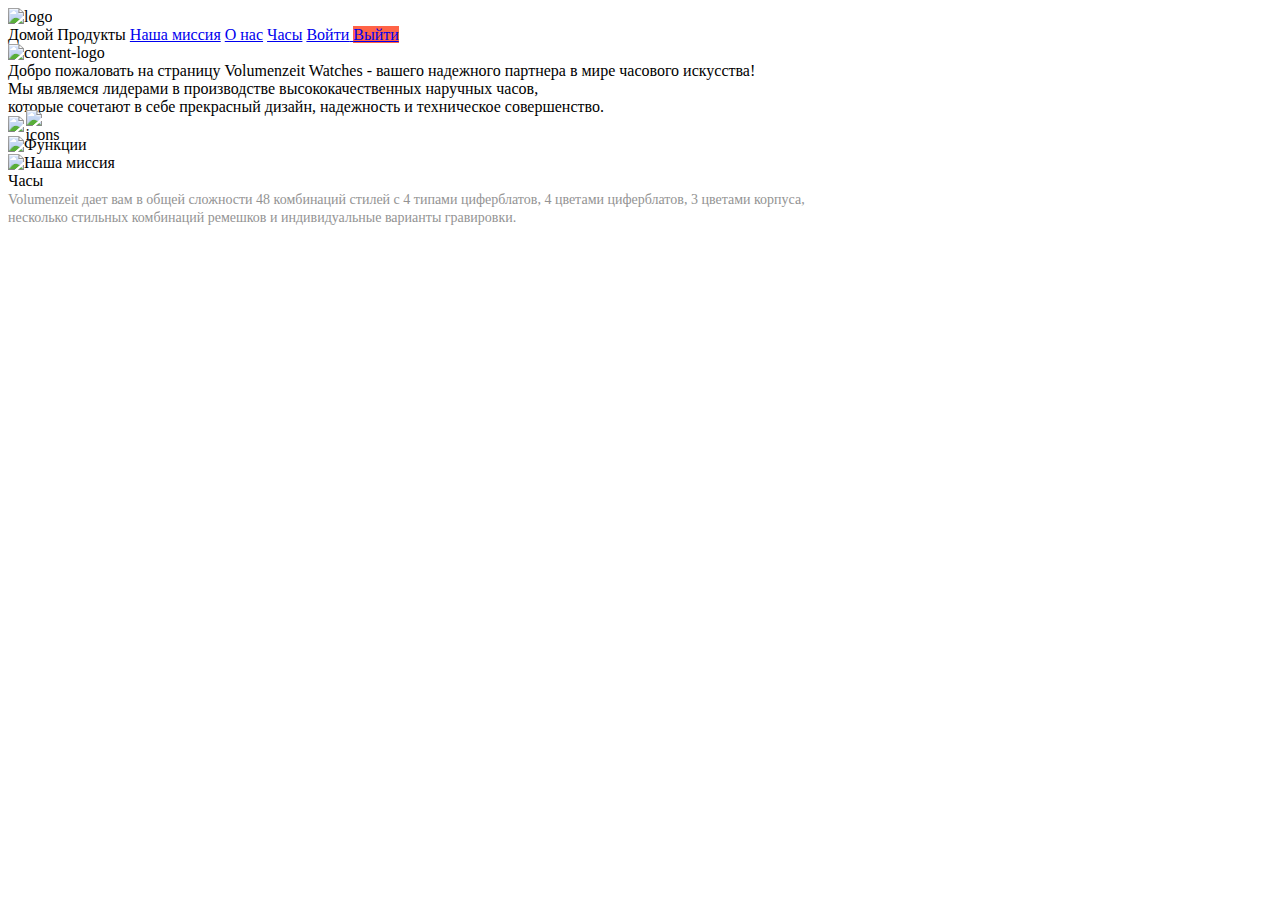
==== src/main/resources/templates/index.html @ 78dd63fa "доработка по корзине, создание начальной страницы" ====
<!DOCTYPE html>
<html lang="en" xmlns:th="http://www.thymeleaf.org">
<head>
    <meta charset="UTF-8">
    <title>VOLUMENZEIT</title>
    <div th:replace="fragments/links.html"></div>
    <meta http-equiv="X-UA-Compatible" content="IE=edge">
    <meta name="viewport" content="width=device-width, initial-scale=1">
    <link rel="stylesheet" href="/css/main.css">
</head>
<body>
    <!-- HEADER -->
    <div class="header_style">
        <div class="logo">
            <img src="/images/logo.svg"  alt="logo">
        </div>
        <nav id="navbar-example2">
            <a class="base_link home_link" th:href="@{/index}">Домой</a>
            <a class="base_link products_link" th:href="@{/products}">Продукты</a>
            <a class="base_link nav-link ourMission" href="#our_mission">Наша миссия</a>
            <a class="base_link nav-link aboutUs" href="#about_us">О нас</a>
            <a class="base_link nav-link watches_style" href="#watches">Часы</a>

            <a th:if="${isAnonymous}" class="sign-button" href="/login">
                <span class="sign-button-text">Войти</span>
            </a>
            <a th:if="${!isAnonymous}" style="background-color: rgb(255, 99, 71)"
               class="sign-button" href="/logout"><span class="sign-button-text">Выйти</span>
            </a>
        </nav>

        <div style="position: absolute; left: 2%; right: 95%; top: 110px">
            <img src="/images/header-content-icons.png" alt="icons" />
        </div>

        <div class="header-content-logo-style">
            <img src="/images/header-content-logo.png" alt="content-logo" />
        </div>
        <div class="header-content-text">
            Добро пожаловать на страницу Volumenzeit Watches - вашего надежного партнера в мире часового искусства!
            <br>
            Мы являемся лидерами в производстве высококачественных наручных часов,
            <br/>
            которые сочетают в себе прекрасный дизайн, надежность и техническое совершенство.
        </div>

        <div class="header-content-img">
            <img src="/images/header-content-img.png" />
        </div>
    </div>
    <div data-spy="scroll" data-target="#navbar-example2" data-offset="0">
        <div id="features" class="features-style">
            <img src="/images/features.png" alt="Функции" />
        </div>
        <div class="ourMissionContent" id="our_mission">
            <img src="/images/our-mission-img.png" alt="Наша миссия" />
        </div>
        <div id="watches" class="watches_content">
            Часы
            <br>
            <span style="color: #939393; font-weight: 400; font-size: 14px;">
                Volumenzeit дает вам в общей сложности 48 комбинаций стилей с 4 типами циферблатов, 4 цветами циферблатов, 3 цветами корпуса,
                <br>
                несколько стильных комбинаций ремешков и индивидуальные варианты гравировки.
            </span>
        </div>
    </div>

  </div>
</body>
</html>
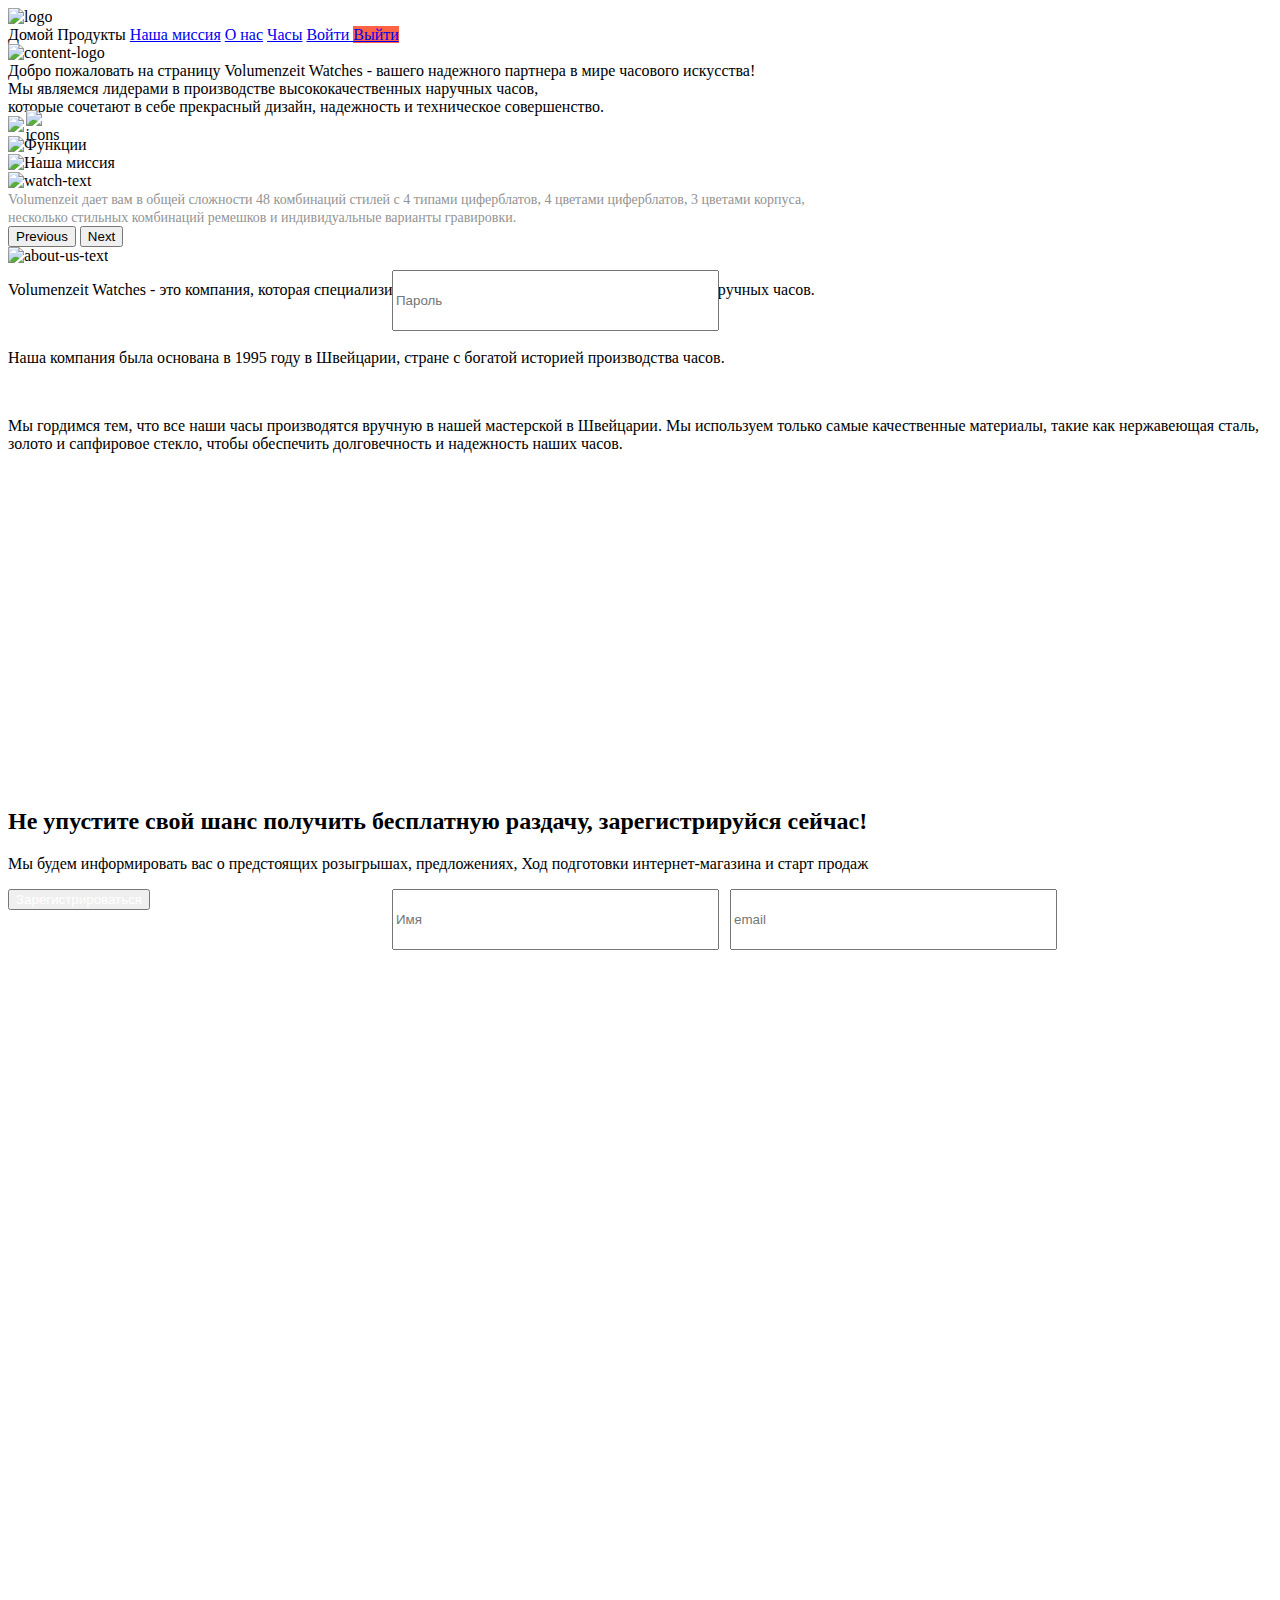
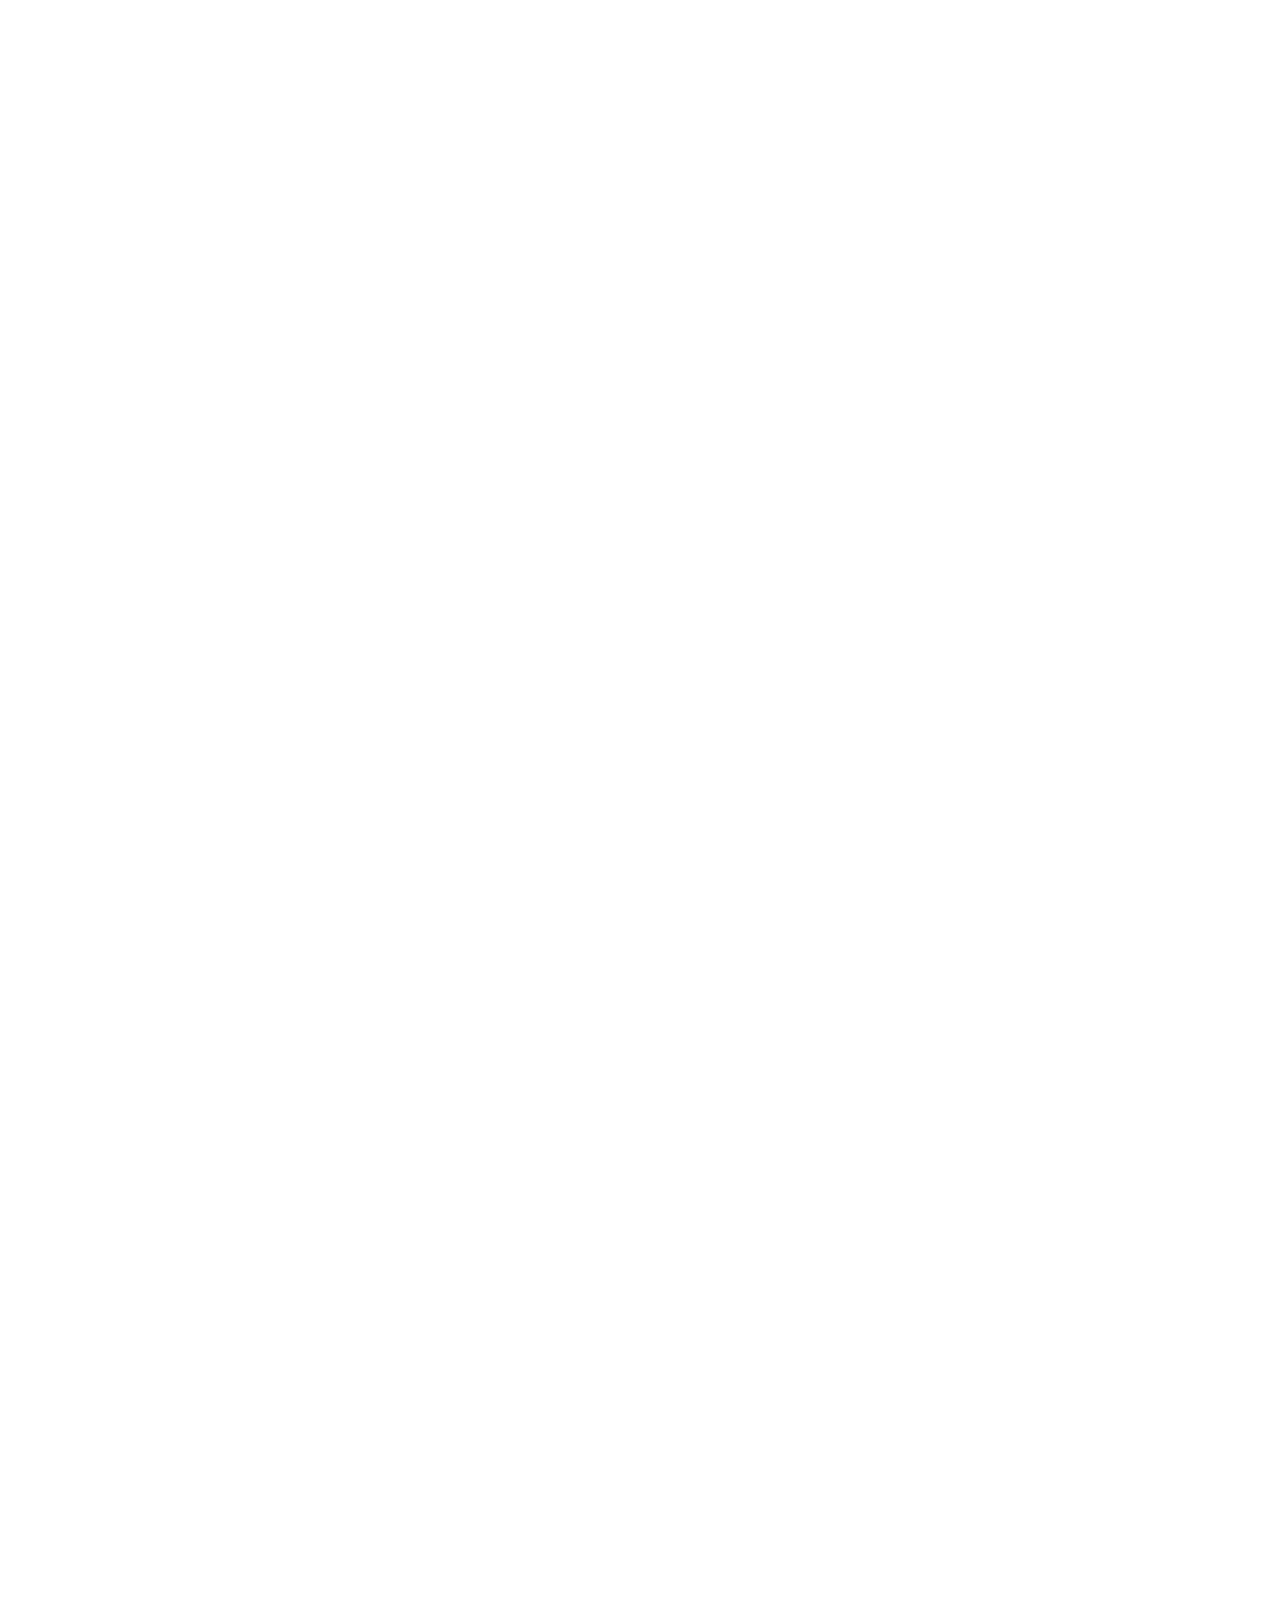
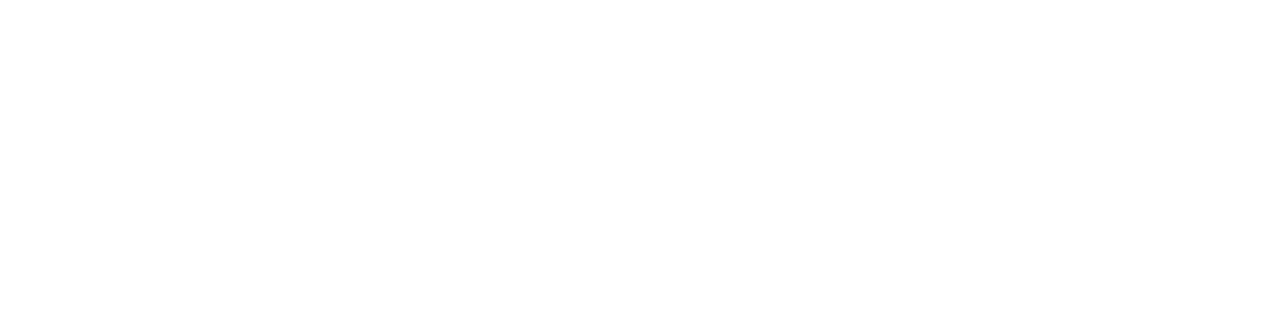
==== commit 45a8f338: "index" ====
--- a/src/main/resources/templates/index.html
+++ b/src/main/resources/templates/index.html
@@ -8,7 +8,7 @@
     <meta name="viewport" content="width=device-width, initial-scale=1">
     <link rel="stylesheet" href="/css/main.css">
 </head>
-<body>
+<body style="height: 3500px">
     <!-- HEADER -->
     <div class="header_style">
         <div class="logo">
@@ -56,16 +56,88 @@
             <img src="/images/our-mission-img.png" alt="Наша миссия" />
         </div>
         <div id="watches" class="watches_content">
-            Часы
+            <img src="/images/watches-img.png" alt="watch-text">
             <br>
             <span style="color: #939393; font-weight: 400; font-size: 14px;">
                 Volumenzeit дает вам в общей сложности 48 комбинаций стилей с 4 типами циферблатов, 4 цветами циферблатов, 3 цветами корпуса,
                 <br>
                 несколько стильных комбинаций ремешков и индивидуальные варианты гравировки.
             </span>
+
+            <div id="carouselExampleControlsNoTouching" class="carousel slide" data-touch="false" data-interval="false">
+                <div class="carousel-inner">
+                    <div id="custom-carousel-id">
+
+                    </div>
+                </div>
+                <button class="carousel-control-prev" type="button" data-target="#carouselExampleControlsNoTouching" data-slide="prev">
+                    <span class="carousel-control-prev-icon" aria-hidden="true"></span>
+                    <span class="sr-only">Previous</span>
+                </button>
+                <button class="carousel-control-next" type="button" data-target="#carouselExampleControlsNoTouching" data-slide="next">
+                    <span class="carousel-control-next-icon" aria-hidden="true"></span>
+                    <span class="sr-only">Next</span>
+                </button>
+            </div>
         </div>
+
+        <div id="about_us" class="aboutUsContent">
+            <img src="/images/aboutUsImage.png" alt="about-us-text">
+            <div class="row">
+                <div class="col">
+                    <div class="aboutUsText">
+                        <p> Volumenzeit Watches - это компания, которая специализируется на производстве высококачественных наручных часов.</p>
+                        <br/>
+
+                        <p>Наша компания была основана в 1995 году в Швейцарии, стране с богатой историей производства часов.</p>
+                        <br/>
+
+                        <p>
+                            Мы гордимся тем, что все наши часы производятся вручную в нашей мастерской в Швейцарии.
+                            Мы используем только самые качественные материалы, такие как нержавеющая сталь, золото и сапфировое стекло,
+                            чтобы обеспечить долговечность и надежность наших часов.
+                        </p>
+                    </div>
+                </div>
+                <div class="col">
+                    <div class="aboutUsVideo">
+                        <iframe width="560" height="315" src="https://www.youtube.com/embed/s-x_HVCwKgI"
+                                title="YouTube video player" frameBorder="0"
+                                allow="accelerometer; autoplay; clipboard-write; encrypted-media; gyroscope; picture-in-picture; web-share"
+                                allowFullScreen></iframe>
+                    </div>
+                </div>
+            </div>
+        </div>
+
+        <div class="registration-style">
+            <h2 class="registration-style-text">Не упустите свой шанс получить бесплатную раздачу, зарегистрируйся сейчас!</h2>
+            <p class="registration-style-text">Мы будем информировать вас о предстоящих розыгрышах, предложениях, Ход подготовки интернет-магазина и старт продаж</p>
+
+            <form id="registration-form">
+                <div class="row">
+                    <input type="text" class="form-control" placeholder="Имя" id="regName" style="width:319px; height: 55px;
+                        position: absolute; left: 392px;
+                    ">
+
+                    <input type="email" class="form-control" placeholder="email" id="regEmail" style="width: 319px; height: 55px;
+                        position: absolute; left: 730px;
+                    ">
+
+                    <input type="text" class="form-control" placeholder="Пароль" id="regPassword" style="width: 319px; height: 55px;
+                        position: absolute; left: 392px; top: 270px;
+                    ">
+
+                    <button type="button" class="regButton" onclick="addNewUser()">
+                        <span style="color: white">Зарегистрироваться</span>
+                    </button>
+                </div>
+            </form>
+        </div>
+
     </div>
 
-  </div>
+    <div th:replace="fragments/scripts.html"></div>
+    <script type="text/javascript" src="/js/main.js"></script>
 </body>
 </html>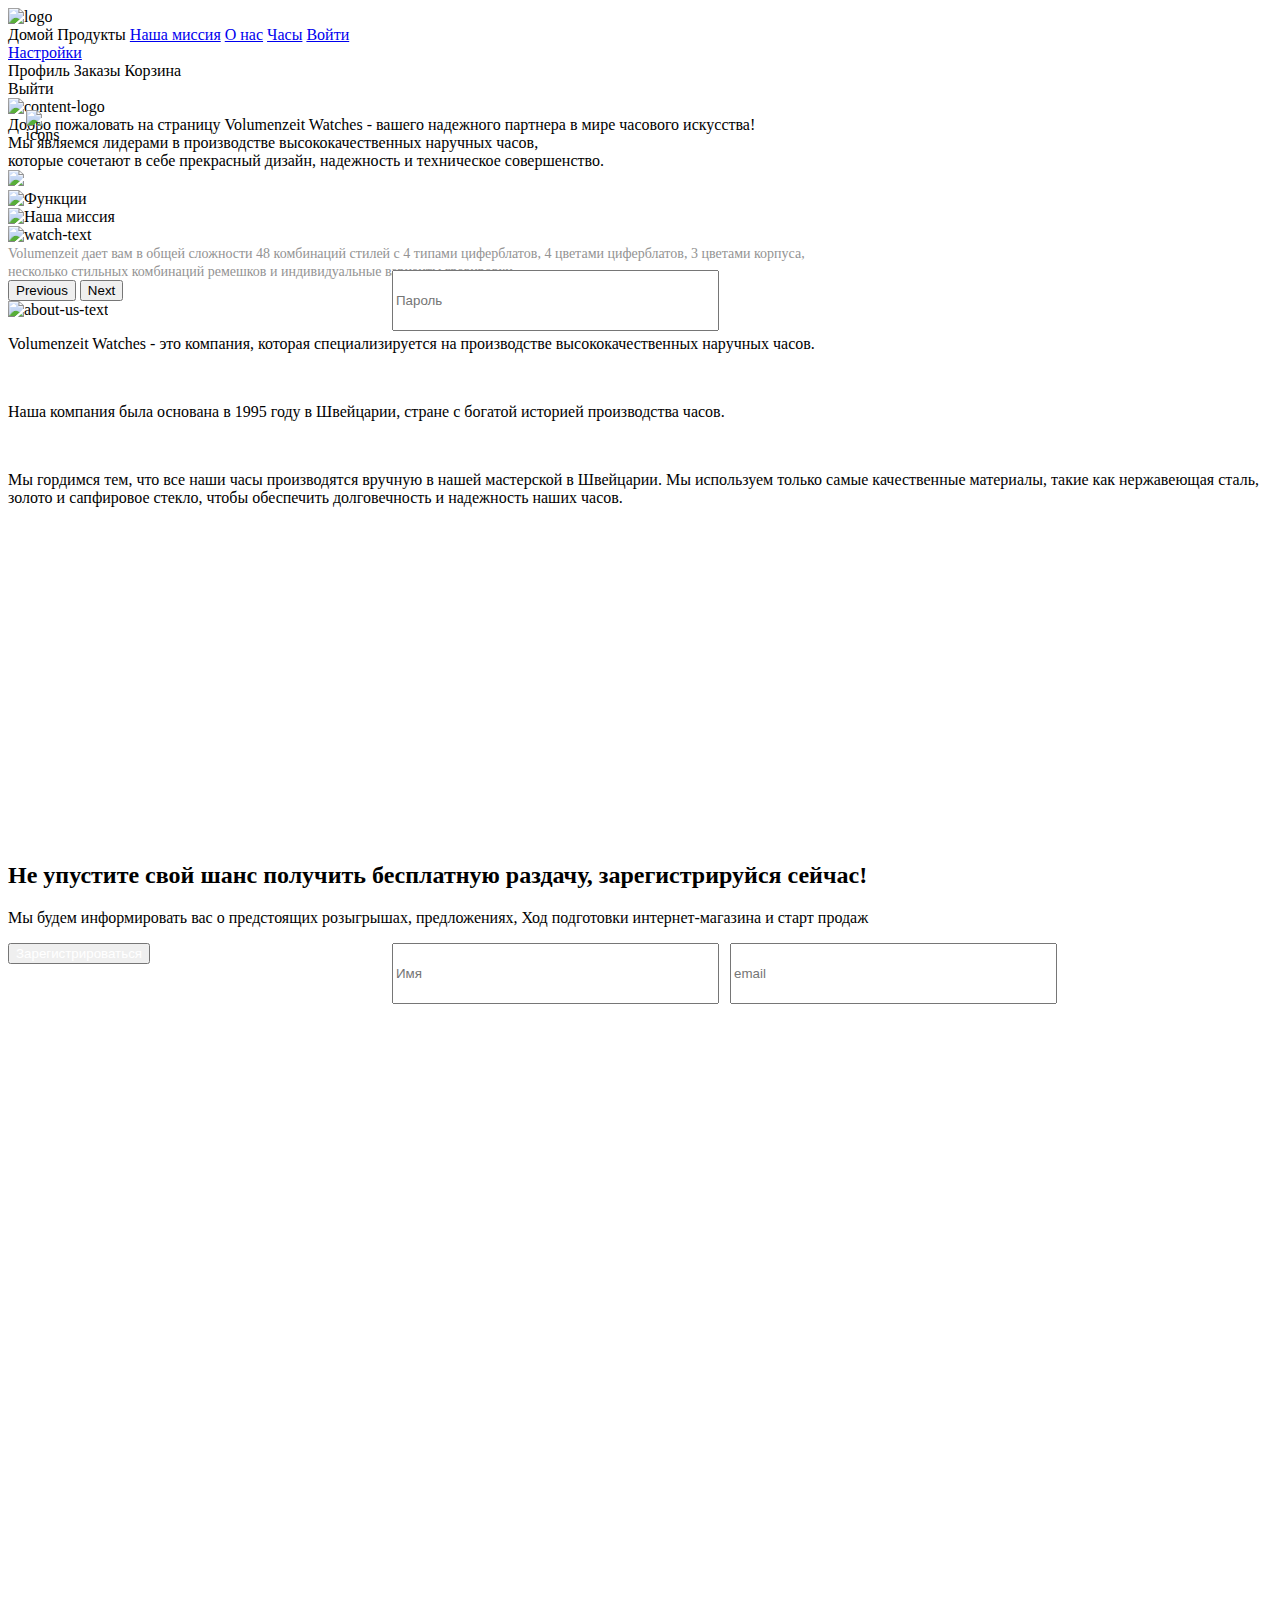
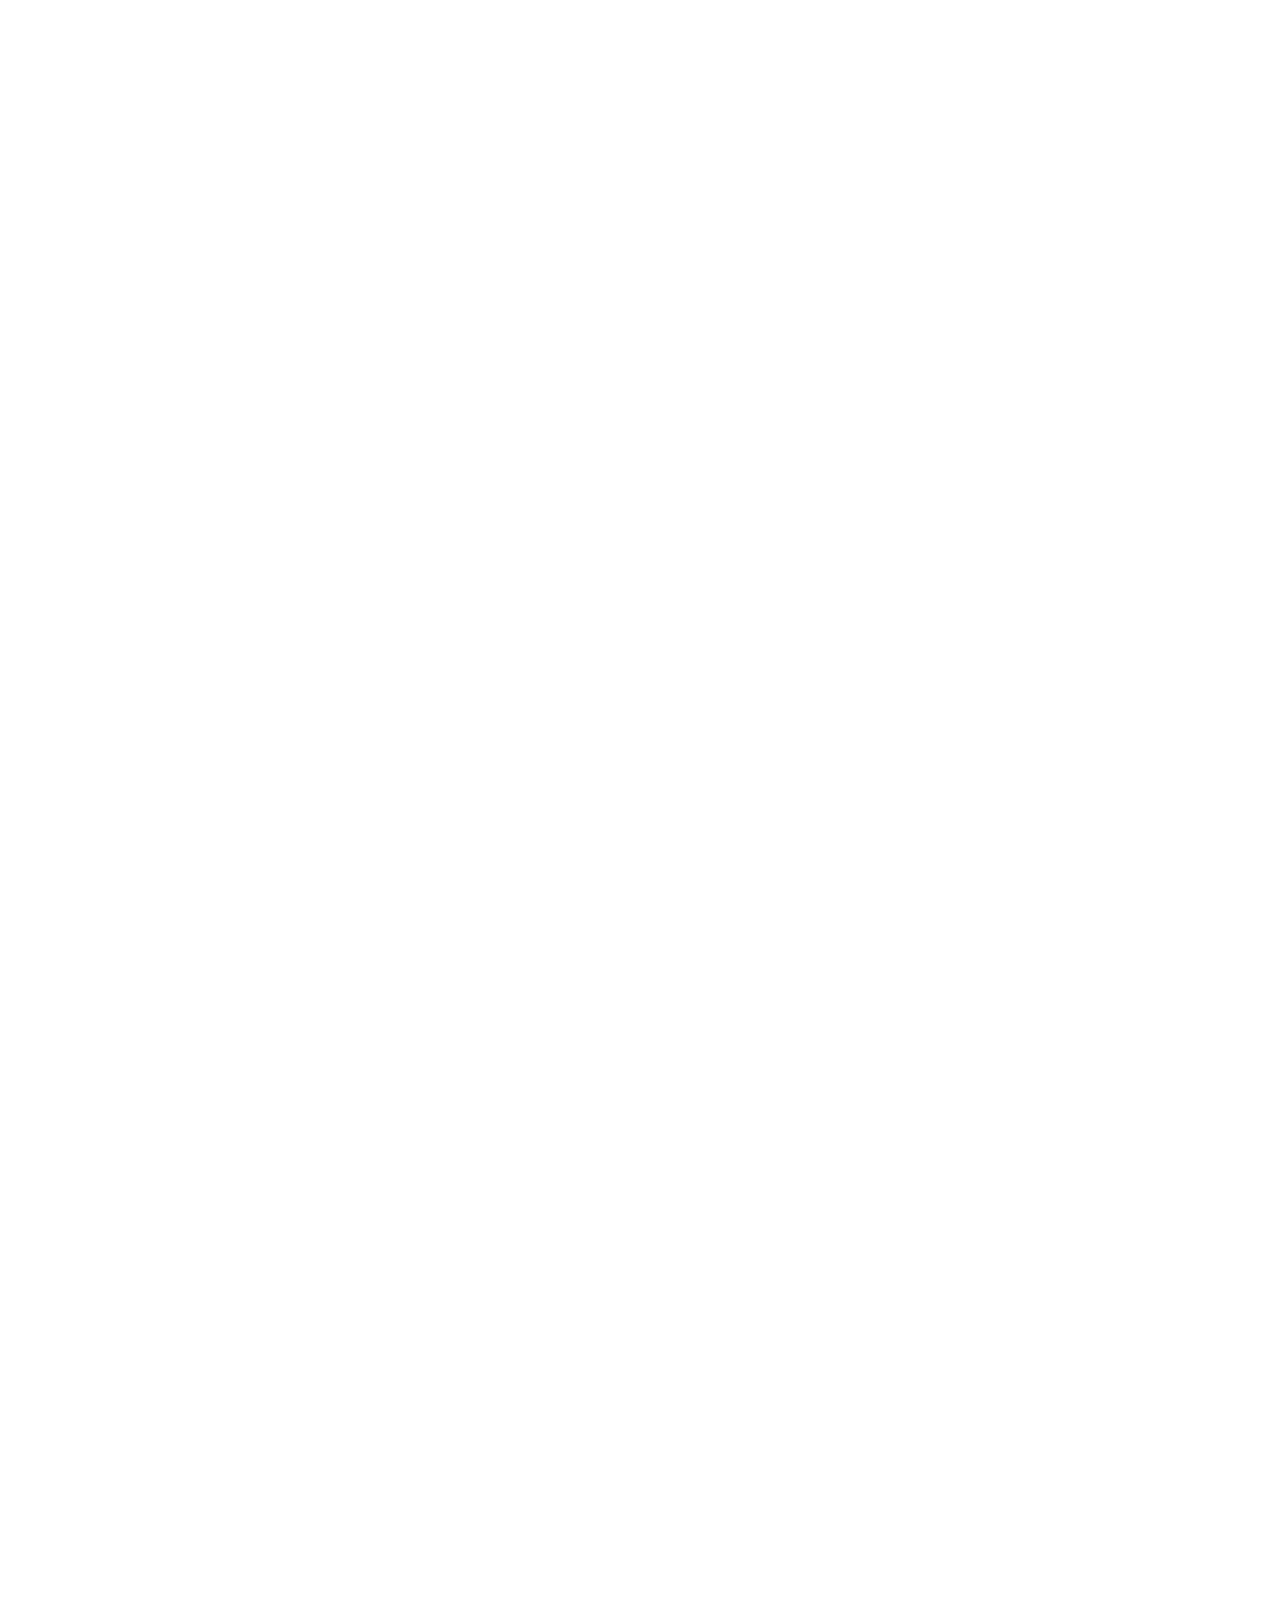
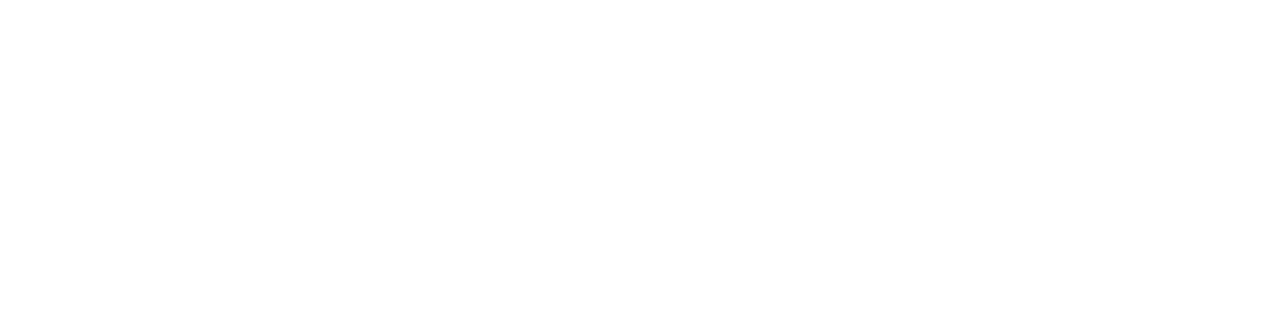
==== commit c2adec97: "заказы, корзина, продукты" ====
--- a/src/main/resources/templates/index.html
+++ b/src/main/resources/templates/index.html
@@ -24,9 +24,24 @@
             <a th:if="${isAnonymous}" class="sign-button" href="/login">
                 <span class="sign-button-text">Войти</span>
             </a>
-            <a th:if="${!isAnonymous}" style="background-color: rgb(255, 99, 71)"
-               class="sign-button" href="/logout"><span class="sign-button-text">Выйти</span>
-            </a>
+            <div class="dropdown">
+                <a class="btn btn-secondary sign-button dropdown-toggle" href="#" role="button"
+                   data-toggle="dropdown"
+                   th:if="${!isAnonymous}"
+                   aria-expanded="false">
+                    <span class="setting-button-text">Настройки</span>
+                </a>
+
+                <div class="dropdown-menu">
+                    <a class="dropdown-item" th:href="@{/settings}">Профиль</a>
+                    <a class="dropdown-item" th:href="@{/orders}">Заказы</a>
+                    <a class="dropdown-item" th:href="@{/cart}">Корзина</a>
+                    <div class="dropdown-divider"></div>
+                    <a class="dropdown-item nav-link" th:href="@{/logout}">
+                        Выйти
+                    </a>
+                </div>
+            </div>
         </nav>
 
         <div style="position: absolute; left: 2%; right: 95%; top: 110px">
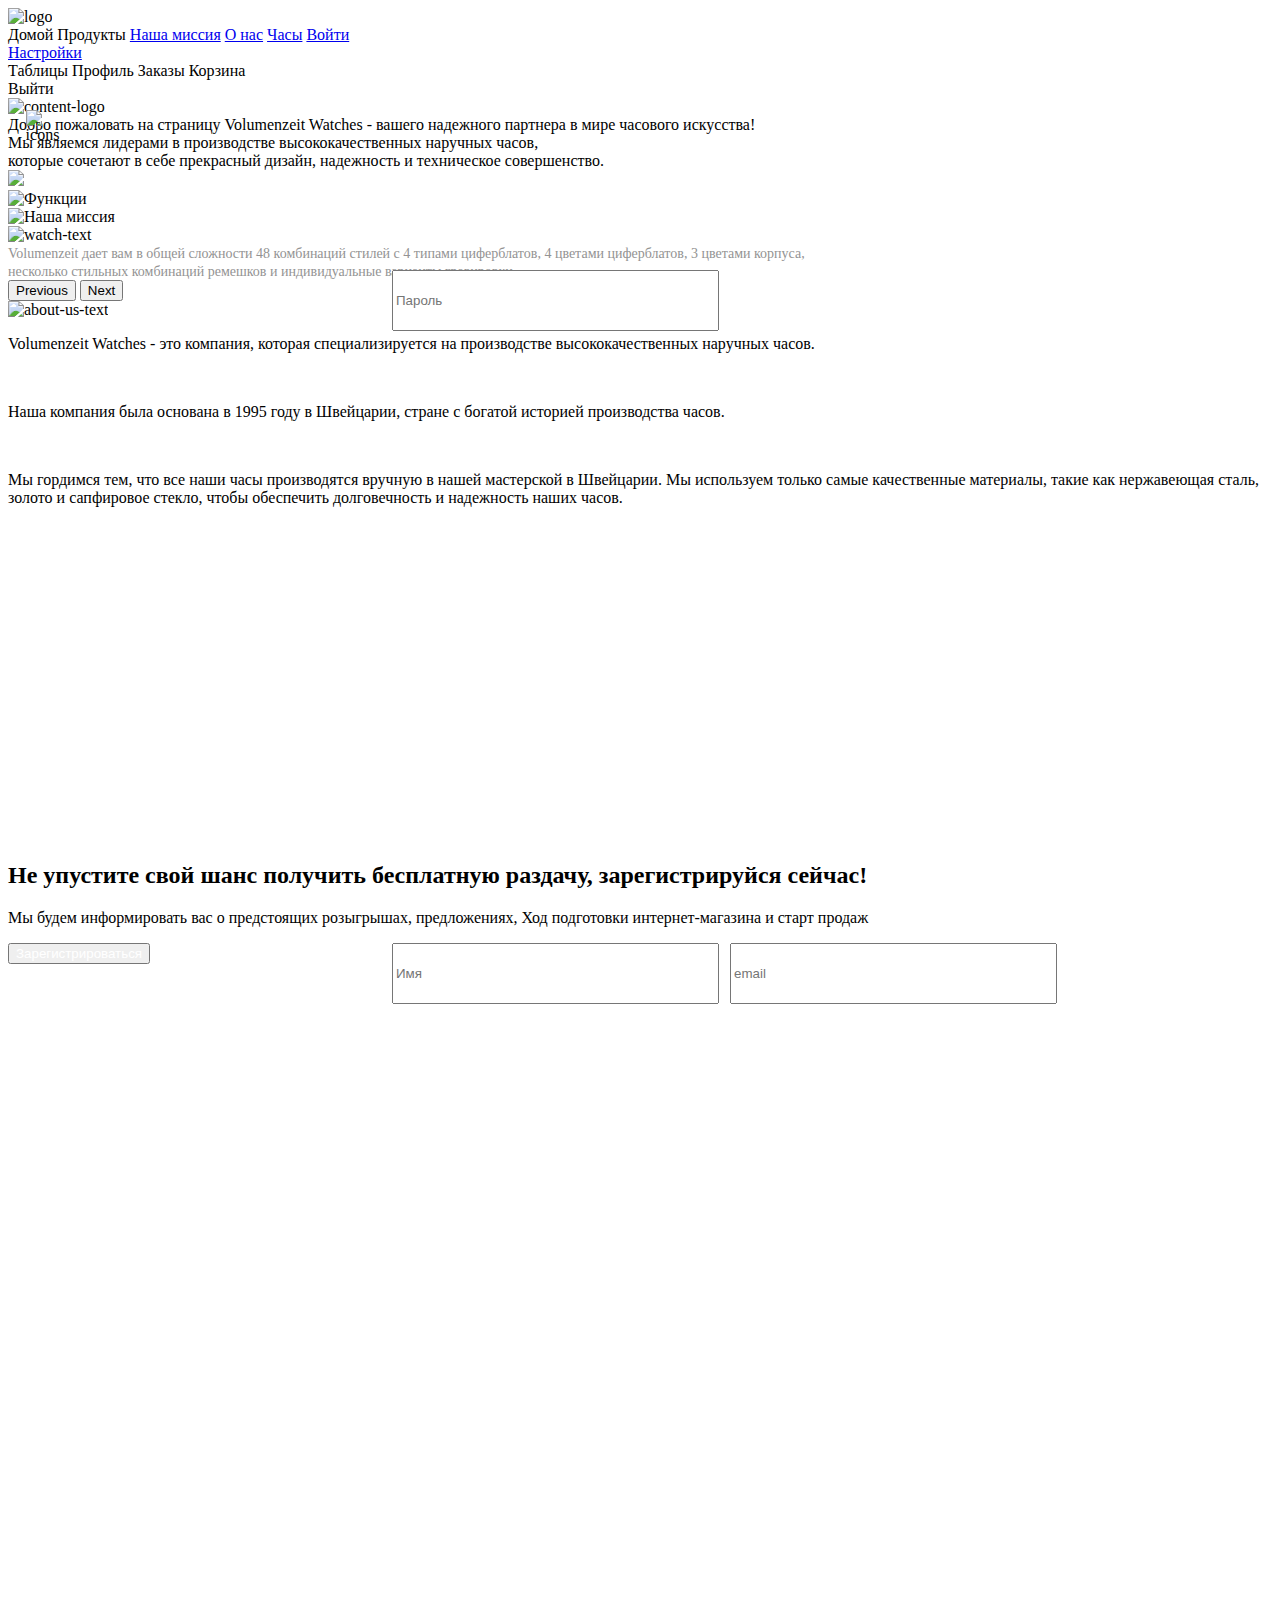
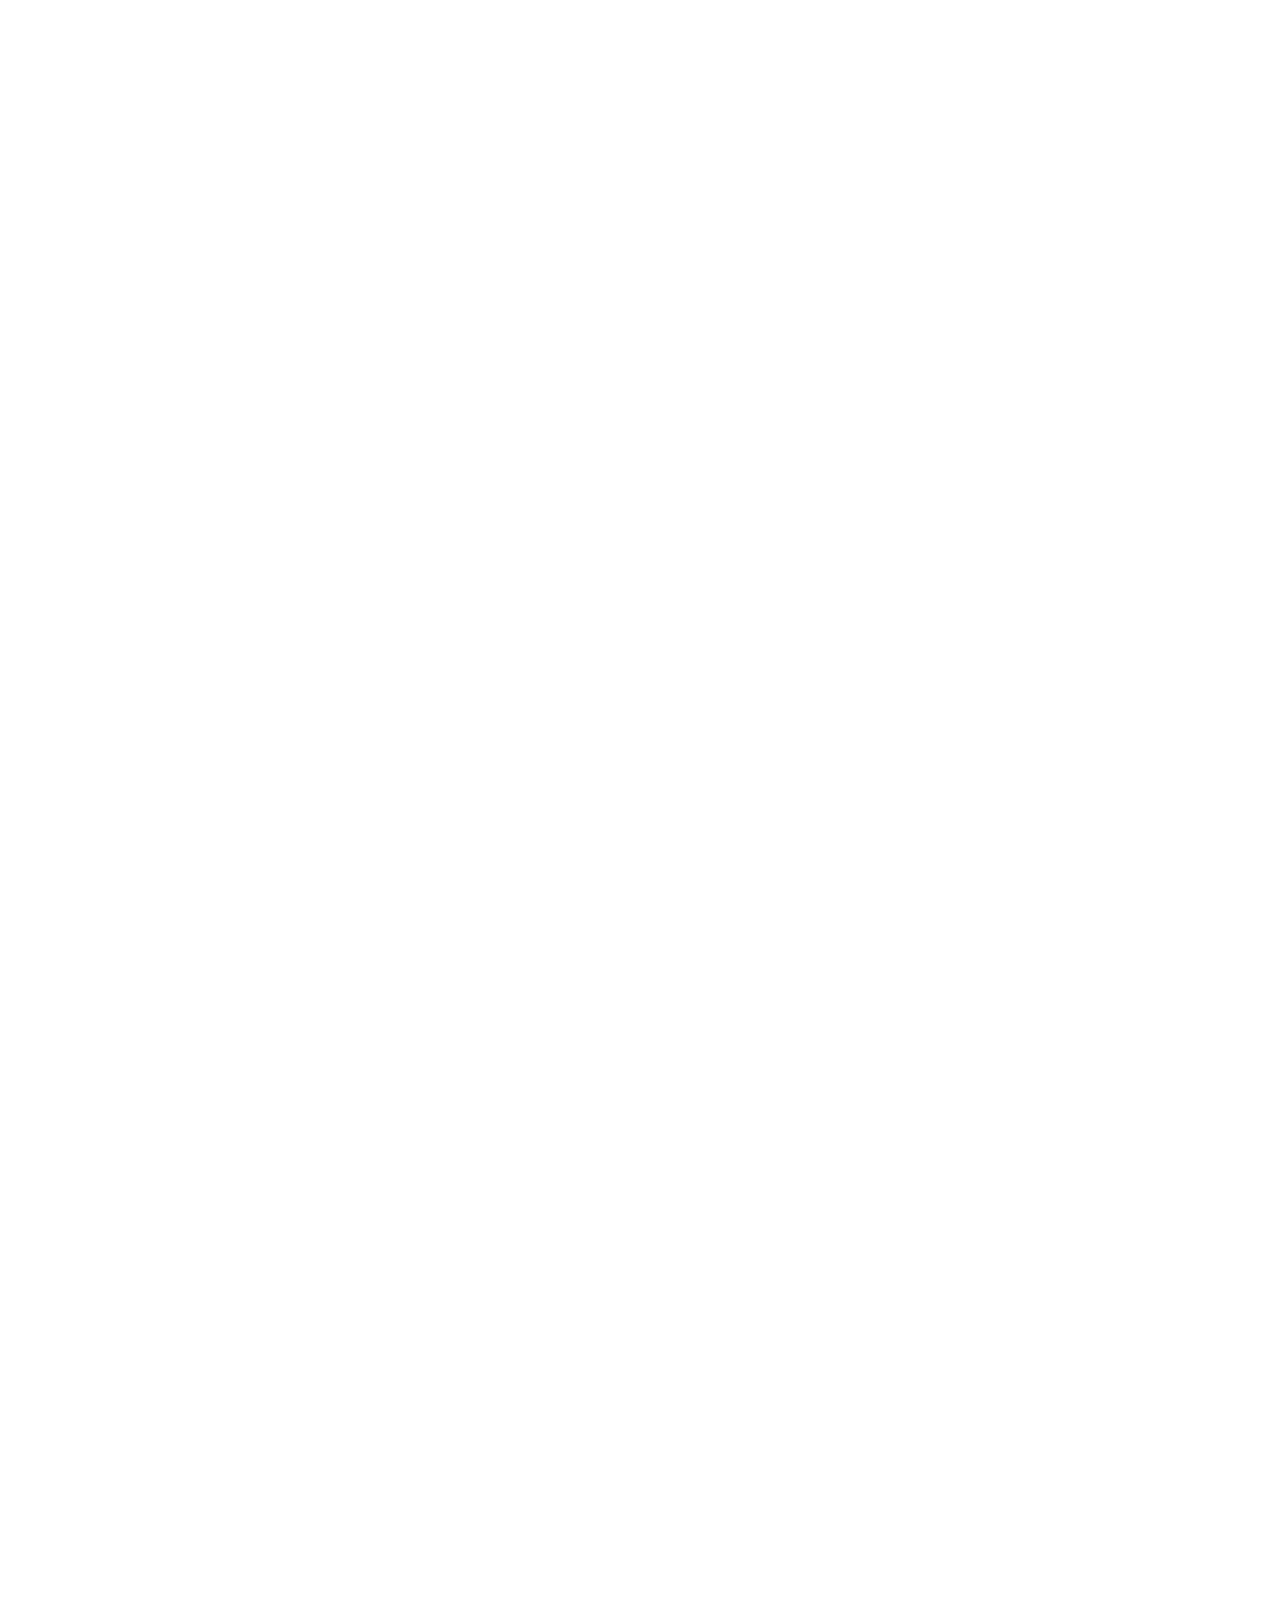
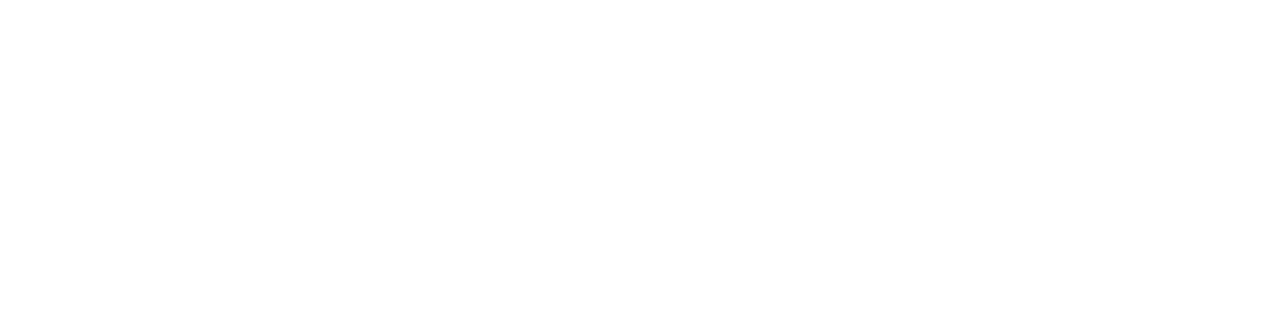
==== commit b8283aa3: "подтверждение заказа, карта" ====
--- a/src/main/resources/templates/index.html
+++ b/src/main/resources/templates/index.html
@@ -1,5 +1,5 @@
 <!DOCTYPE html>
-<html lang="en" xmlns:th="http://www.thymeleaf.org">
+<html lang="en" xmlns:th="http://www.thymeleaf.org" xmlns:sec="http://www.w3.org/1999/xhtml">
 <head>
     <meta charset="UTF-8">
     <title>VOLUMENZEIT</title>
@@ -33,6 +33,7 @@
                 </a>
 
                 <div class="dropdown-menu">
+                    <a sec:authorize="hasAuthority('ROLE_ADMIN')" class="dropdown-item" th:href="@{/admin/index}">Таблицы</a>
                     <a class="dropdown-item" th:href="@{/settings}">Профиль</a>
                     <a class="dropdown-item" th:href="@{/orders}">Заказы</a>
                     <a class="dropdown-item" th:href="@{/cart}">Корзина</a>
